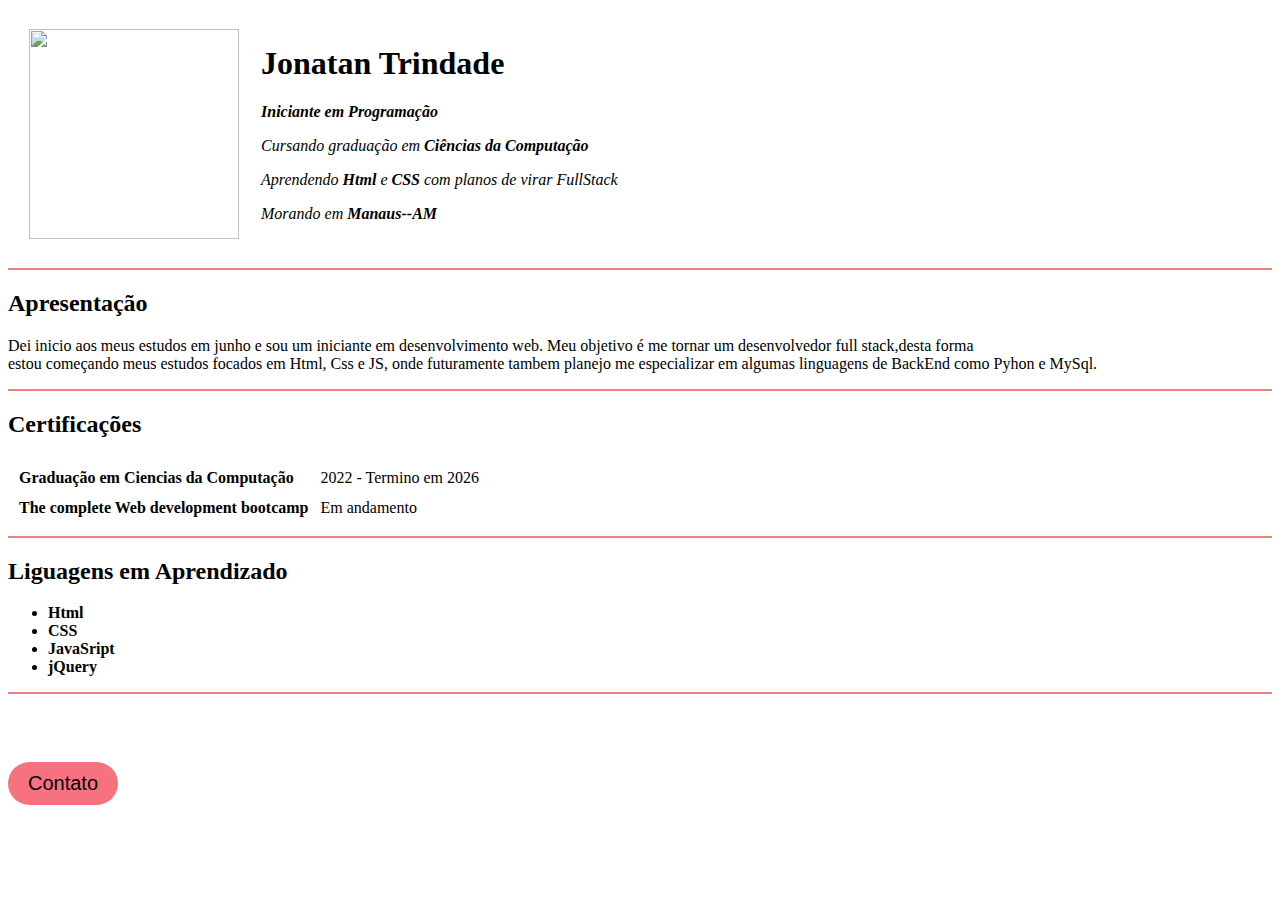
==== Html - Personal Website/index.html @ ac422cf5 "Add files via upload" ====
<!DOCTYPE htm>
<html>
  <head>
    <meta charset="utf-8">
    <title>PersonalWebsite</title>
    <style>
      body {
        background-color: white;
      }
      hr {
        border-style:solid;
        height: 0px;
        border-color: lightcoral;
      }
      button {
        border: none;
        background-color: F67280;
        margin-top: 60px;
        padding: 10px 20px 10px;
        border-radius: 30px;
        font-size: 20;
        transition:0.5s;
      }
      button:hover {
        background-color:6C5B7B;
        color: white;
      }
    </style>
  </head>
  <body>
    <!-- Minha apresentação pessoal -->
    
    <table cellspacing="20">
      <tr>
        <td><img width="210" src="images/FOTO-modified.png
          "></td>
        <td> 
          <h1>Jonatan Trindade</h1>
          <i>
            <p><b>Iniciante em Programação</b></p>
            <p>Cursando graduação em <b>Ciências da Computação</b></p>
            <p>Aprendendo <b>Html</b> e <b>CSS</b> com planos de virar FullStack</p>
            <p>Morando em <b>Manaus--AM</b></p>
          </i>
       </td>
      </tr>
    </table>   
    <hr>
    <!-- Informações pessoais -->
    <h2>Apresentação</h2>
    <p>
      Dei inicio aos meus estudos em junho e sou um iniciante em desenvolvimento web. 
      Meu objetivo é me tornar um desenvolvedor full stack,desta forma<br> estou começando 
      meus estudos focados em Html, Css e JS, onde futuramente tambem planejo me especializar 
      em algumas linguagens de BackEnd como Pyhon e MySql.
    </p>
    <hr>
    <h2>Certificações</h2>
  <table cellspacing="10">
    <tr>
      <td><strong>Graduação em Ciencias da Computação</strong></td>
      <td>2022 - Termino em 2026</td>
    </tr>
    <tr>
      <td><strong>The complete Web development bootcamp</strong></td>
      <td>Em andamento</td>
    </tr>
  </table>
  <hr>
  <h2>Liguagens em Aprendizado</h2>
    <ul>
      <li><b>Html</b></li>
      <li><b>CSS</b></li>
      <li><b>JavaSript</b></li>
      <li><b>jQuery</b></li>
    </ul>
    <hr>
    <a href="Contatos.html"><button id="contato">Contato</button></link>
  </body>
</html>
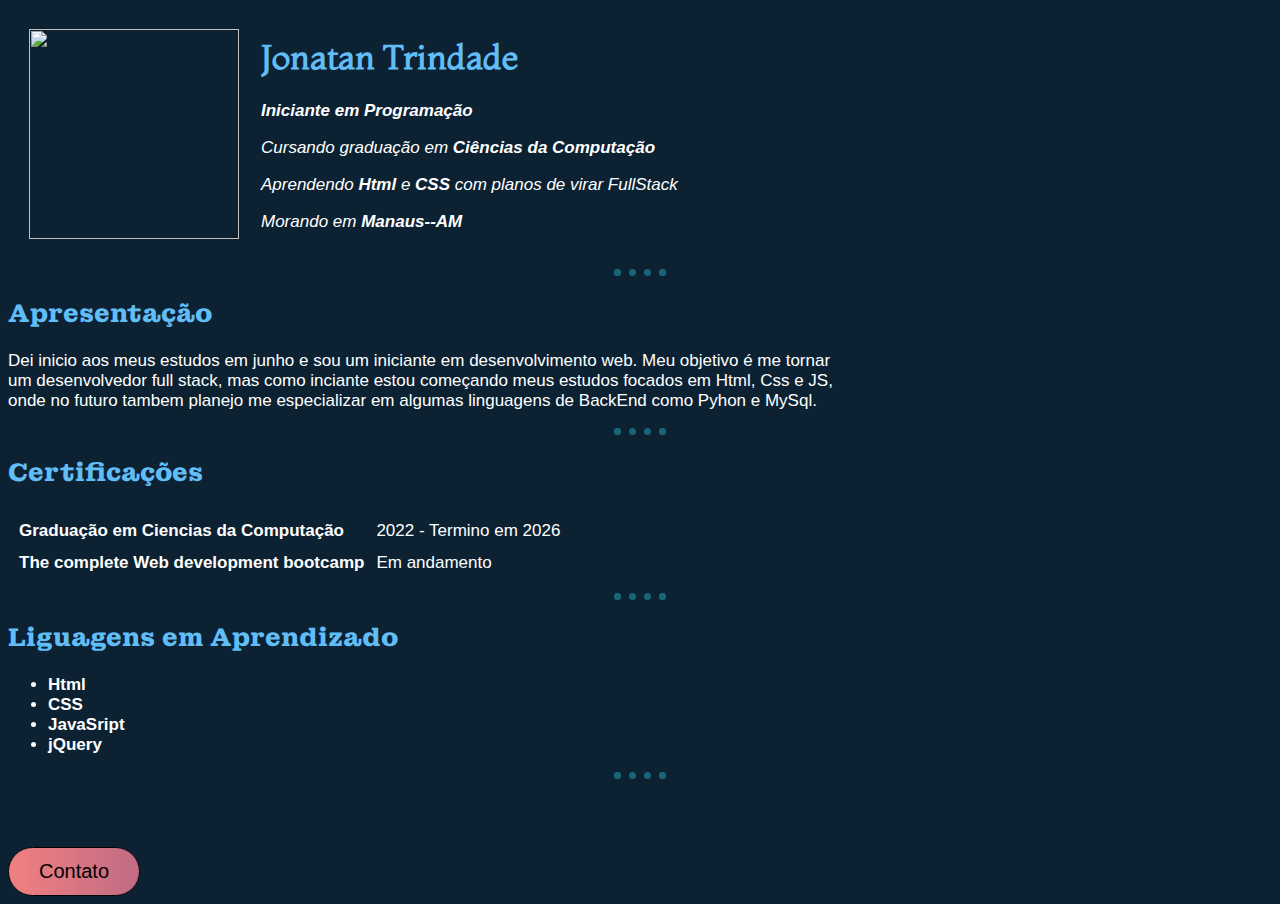
==== commit 7b28bdbd: "Add files via upload" ====
--- a/Html - Personal Website/index.html
+++ b/Html - Personal Website/index.html
@@ -3,37 +3,16 @@
   <head>
     <meta charset="utf-8">
     <title>PersonalWebsite</title>
-    <style>
-      body {
-        background-color: white;
-      }
-      hr {
-        border-style:solid;
-        height: 0px;
-        border-color: lightcoral;
-      }
-      button {
-        border: none;
-        background-color: F67280;
-        margin-top: 60px;
-        padding: 10px 20px 10px;
-        border-radius: 30px;
-        font-size: 20;
-        transition:0.5s;
-      }
-      button:hover {
-        background-color:6C5B7B;
-        color: white;
-      }
-    </style>
+    <link href="https://fonts.googleapis.com/css2?family=Montaga&family=Montagu+Slab:opsz,wght@16..144,300&display=swap" rel="stylesheet">
+    <script src="https://kit.fontawesome.com/3fc27de9e8.js" crossorigin="anonymous"></script>
+    <link href="style.css" rel="stylesheet">
   </head>
   <body>
     <!-- Minha apresentação pessoal -->
     
     <table cellspacing="20">
       <tr>
-        <td><img width="210" src="images/FOTO-modified.png
-          "></td>
+        <td><img width="210" src="images/FOTO-modified.png"></td>
         <td> 
           <h1>Jonatan Trindade</h1>
           <i>
@@ -49,9 +28,9 @@
     <!-- Informações pessoais -->
     <h2>Apresentação</h2>
     <p>
-      Dei inicio aos meus estudos em junho e sou um iniciante em desenvolvimento web. 
-      Meu objetivo é me tornar um desenvolvedor full stack,desta forma<br> estou começando 
-      meus estudos focados em Html, Css e JS, onde futuramente tambem planejo me especializar 
+      Dei inicio aos meus estudos em junho e sou um iniciante em desenvolvimento web.
+      Meu objetivo é me tornar <br> um desenvolvedor full stack, mas como inciante estou começando 
+      meus estudos focados em Html, Css e JS,<br>onde no futuro tambem planejo me especializar 
       em algumas linguagens de BackEnd como Pyhon e MySql.
     </p>
     <hr>
@@ -75,7 +54,7 @@
       <li><b>jQuery</b></li>
     </ul>
     <hr>
-    <a href="Contatos.html"><button id="contato">Contato</button></link>
+    <a href="Contatos.html"><button class="button" id="contato">Contato</button></link>
   </body>
 </html>
 
--- a/Html - Personal Website/style.css
+++ b/Html - Personal Website/style.css
@@ -0,0 +1,56 @@
+body, table {
+  background-color: #0C2233;
+  color:white;
+  font-family: Arial, Helvetica, sans-serif;
+  font-size: 17px;
+}
+h1 {
+  color:#61BDF6;
+  font-family: 'Montaga', serif;
+}
+h2, h3 {
+  color:#61BDF6;
+  font-family: 'Montagu Slab', serif;
+}
+hr {
+  border-color: #166678;
+  
+  border-style: dotted;
+  border-width: 7px;
+  border-bottom: none;
+  height: 0px;
+  width: 3%;
+}
+input, textarea {
+  background-color: #33313B;
+  color: white;
+  font-size: 18px;
+  margin-bottom: 8px;
+  margin-top: 10px;
+}
+button {
+  border: 1px solid black;
+  background-image: linear-gradient(to right,lightcoral, #C06C84);
+  margin-top: 60px;
+  padding: 12px 30px;
+  border-radius: 30px;
+  font-size: 20px;
+  transition: 0.4s;
+}
+button:hover {
+  background-image: linear-gradient(to right,#C8B6E2,#9C9EFE);
+  border: 3px solid violet;  
+  color: white;
+}
+#sendButton {
+    margin-top: 10px;
+}
+#linkedin{
+    margin-top: 5px;
+    width: 190px;
+}
+#git {
+  margin-top: 25px;
+  margin-bottom: 25px;
+  width: 190px;
+}
